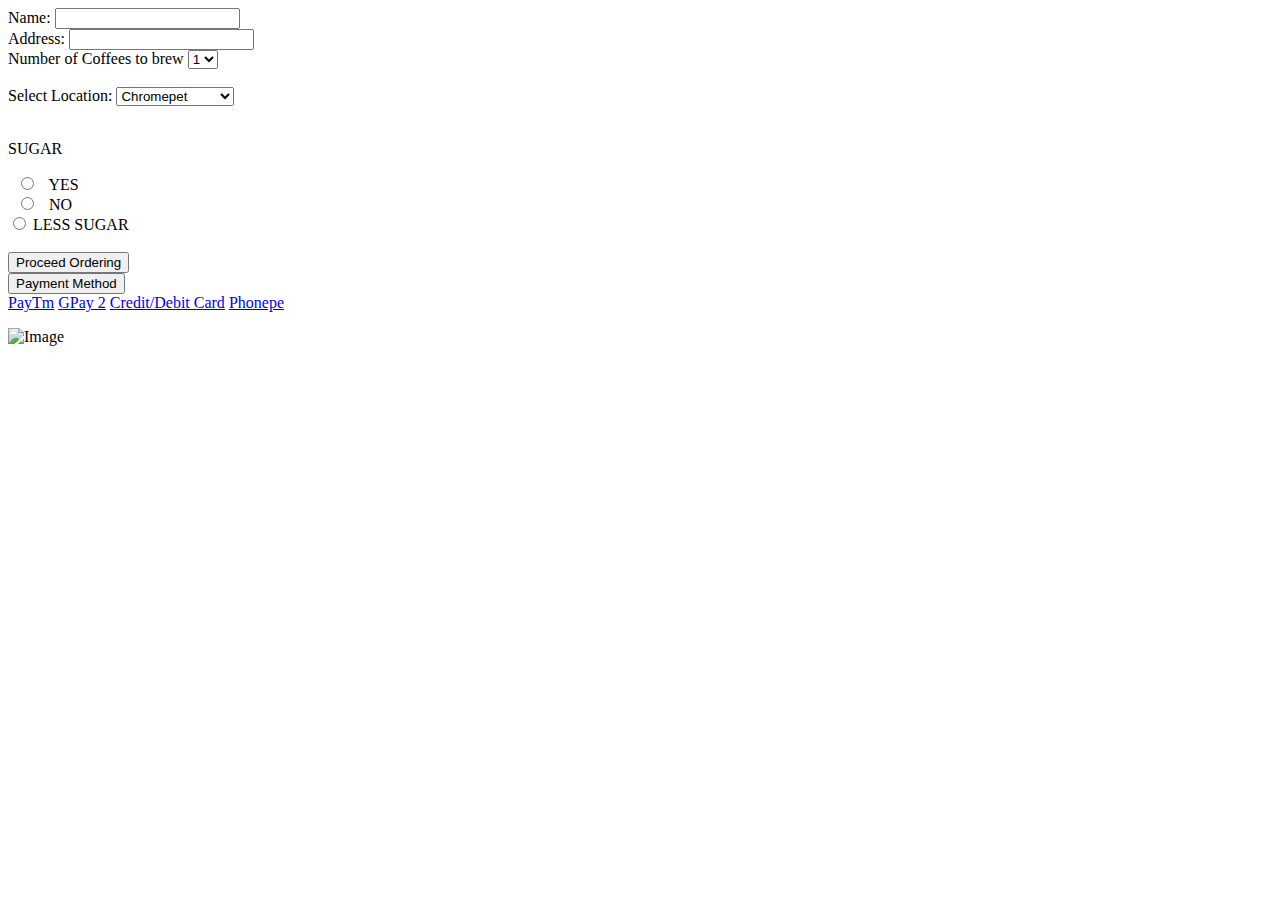
==== forms.html @ 59b50ba3 "Add files via upload" ====
<html>
    <head>
        <title> </title>
        <link rel="stylesheet" href="C:\Users\sanja\OneDrive\Desktop\CSS\forms.css">
    </head>


  <body>
<form>
    <label for="Name">Name: </label>
    <input type="text" id="name"><br>

    <label for="address"> Address:</label>
    <input type="text" id="address"><br>

    <label for="numbers">Number of Coffees to brew</label>
    <select name="numbers" id="numbers">
      <option value ="1">1</option>
      <option value ="2">2</option>
      <option value ="3">3</option>
      <option value ="4">4</option>
      <option value ="5">5</option>
</select>
<br><br>

<label for="numbers">Select Location:</label>
<select name="location" id="location">
    <optgroup label="South Chennai">
  <option value ="1">Chromepet</option>
  <option value ="2">Pallavaram</option>
  <option value ="3">Chitlapakkam</option>
  <option value ="4">Tambaram</option>
  <option value ="5">T-Nagar</option>
  <option value ="6">KK Nagar</option>
  </optgroup>

  <optgroup label="North Chennai">
  <option value ="7">Koyambedu</option>
  <option value ="8">Triplicane</option>
  <option value ="9">Sowkarpet</option>
  <option value ="10">Paris Conner</option>
  <option value ="11">Zambazzar</option>
  <option value ="12">Beach</option>
  </optgroup>
</select>
<br><br>

<p id="change">SUGAR</p>

  <input type="radio" id="yes" name="sugar" value="yes">
  <label for="yes">YES</label><br>

  <input type="radio" id="no" name="sugar" value="no">
  <label for="no">NO</label><br>

  <input type="radio" id="pinc" name="sugar" value="no">
  <label for="might">LESS SUGAR</label>

<br><br>

<button class="button">Proceed Ordering</button>

<div class="dropup">
  <button class="dropbtn">Payment Method</button>
  <div class="dropup-content">
  <a href="#">PayTm</a>
  <a href="#">GPay 2</a>
  <a href="#">Credit/Debit Card</a>
  <a href = "#">Phonepe</a>
  </div>
</div>

</form>
<img src="C:\Users\sanja\OneDrive\Desktop\Images\Formsimage.jpg" alt="Image">

  </body>  
</html>
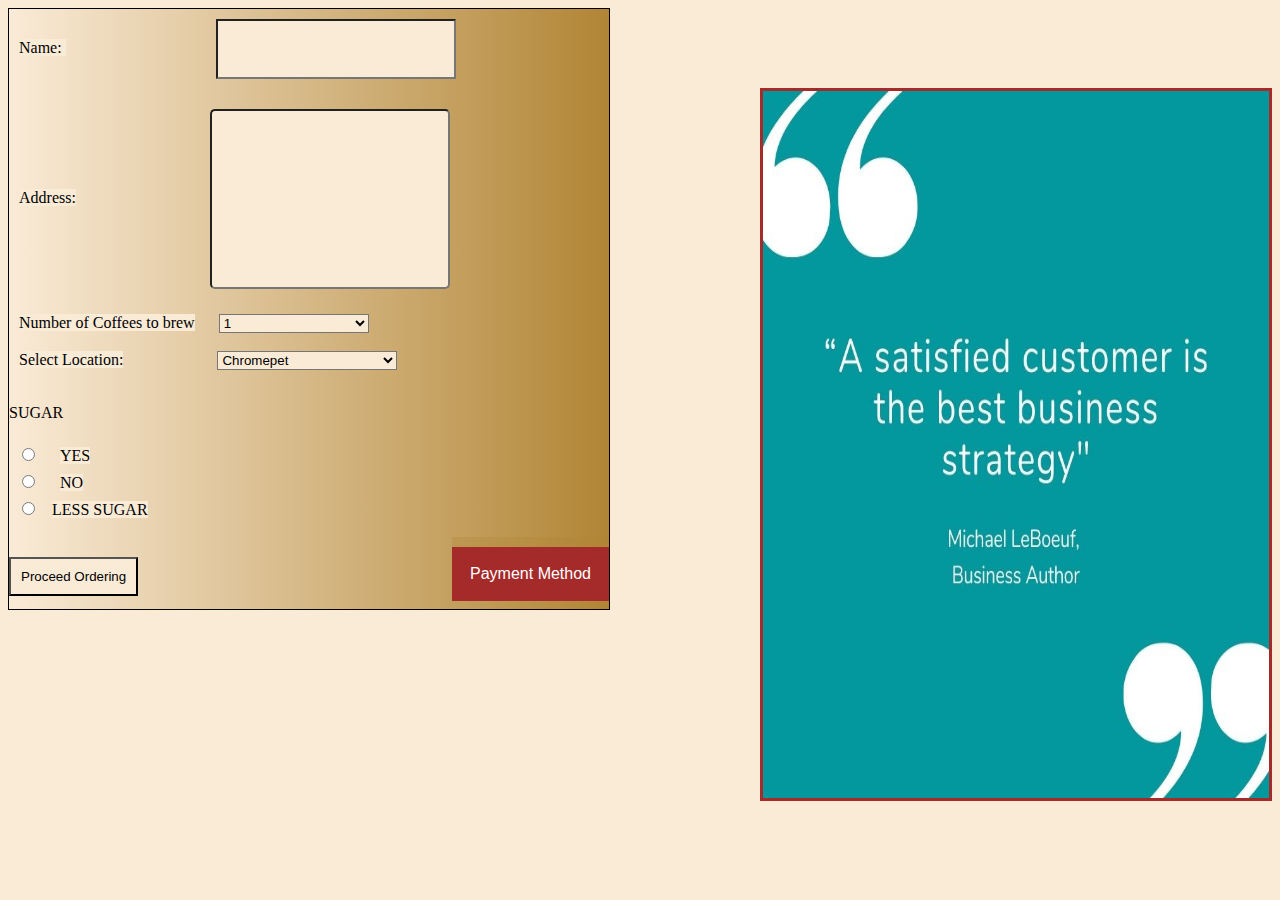
==== commit 9cca9d1b: "Update forms.html" ====
--- a/forms.html
+++ b/forms.html
@@ -1,7 +1,7 @@
 <html>
     <head>
         <title> </title>
-        <link rel="stylesheet" href="C:\Users\sanja\OneDrive\Desktop\CSS\forms.css">
+        <link rel="stylesheet" href="forms.css">
     </head>
 
 
@@ -71,7 +71,7 @@
 </div>
 
 </form>
-<img src="C:\Users\sanja\OneDrive\Desktop\Images\Formsimage.jpg" alt="Image">
+<img src="Formsimage.jpg" alt="Image">
 
   </body>  
 </html>
--- a/forms.css
+++ b/forms.css
@@ -0,0 +1,134 @@
+*{
+    background-color:antiquewhite;
+}
+
+form{
+    text-align: left;
+    border: 1px solid black;
+    width: 600px;
+    height: 600px;
+    float: left;
+    background-image: linear-gradient(to right,rgba(255,0,0,0),rgb(177, 133, 53));
+}
+
+#name{
+    margin-bottom: 20px;
+    height: 10%;
+    width: 40%;
+    margin-left: 150px;
+} 
+
+#address{
+    width: 40%;
+    height: 30%;
+    margin-bottom: 25px;
+    margin-left: 130px;
+    box-sizing: border-box;
+    border-radius: 5px;
+
+}
+
+#pinc{
+    margin-left:13px;
+}
+
+input:focus{
+    background-color:bisque;
+}
+input[type=text]{
+
+    font-style: italic;
+    font-size: 10px;
+    font-family: monospace;
+}
+label{
+
+    margin-left: 10px;
+    margin-top: 30px;
+}
+
+#location {
+    width: 30%;
+    margin-left: 90px;
+}
+
+#numbers{
+    margin-left: 20px;
+    width: 25%;
+}
+
+input{
+    margin-top: 10px;
+}
+
+img{
+    border: 3px dotted brown;
+    width: 40%;
+    height: 80%;
+    float: right;
+    background-color: brown;
+    margin-top: 80px;
+}
+.dropbtn {
+    background-color: brown;
+    color: white;
+    padding: 18px;
+    font-size: 16px;
+    border: none;
+    margin-top: 10px;
+    
+  }
+  
+  .dropup {
+    position: relative;
+    display: inline-block;
+    float: right;
+    background-color:rgba(177, 133, 53,0.3);
+  }
+  
+  .dropup-content {
+    display: none;
+    position: absolute;
+    background-color:black;
+    min-width: 160px;
+    bottom: 50px;
+  }
+  
+  .dropup-content a {
+    color: black;
+    padding: 12px 16px;
+    text-decoration: none;
+    display: block;
+    background-color:lightsalmon;
+  }
+  
+  .dropup-content a:hover {
+    background-color:burlywood;
+  }
+  
+  .dropup:hover .dropup-content {
+    display: block;
+  }
+  
+  .dropup:hover .dropbtn {
+    background-color: #2980B9;
+  }
+
+.button{
+
+    padding: 10px;
+    margin-top: 20px;
+    float: left;
+    display: block;
+
+  }
+
+  .button:hover{
+      font-size: larger;
+      background-color: azure;
+      font-weight: bolder;
+  }
+
+  #change{
+    background-image: linear-gradient(to right,rgba(255,0,0,0),rgb(177, 133, 53));
+  }